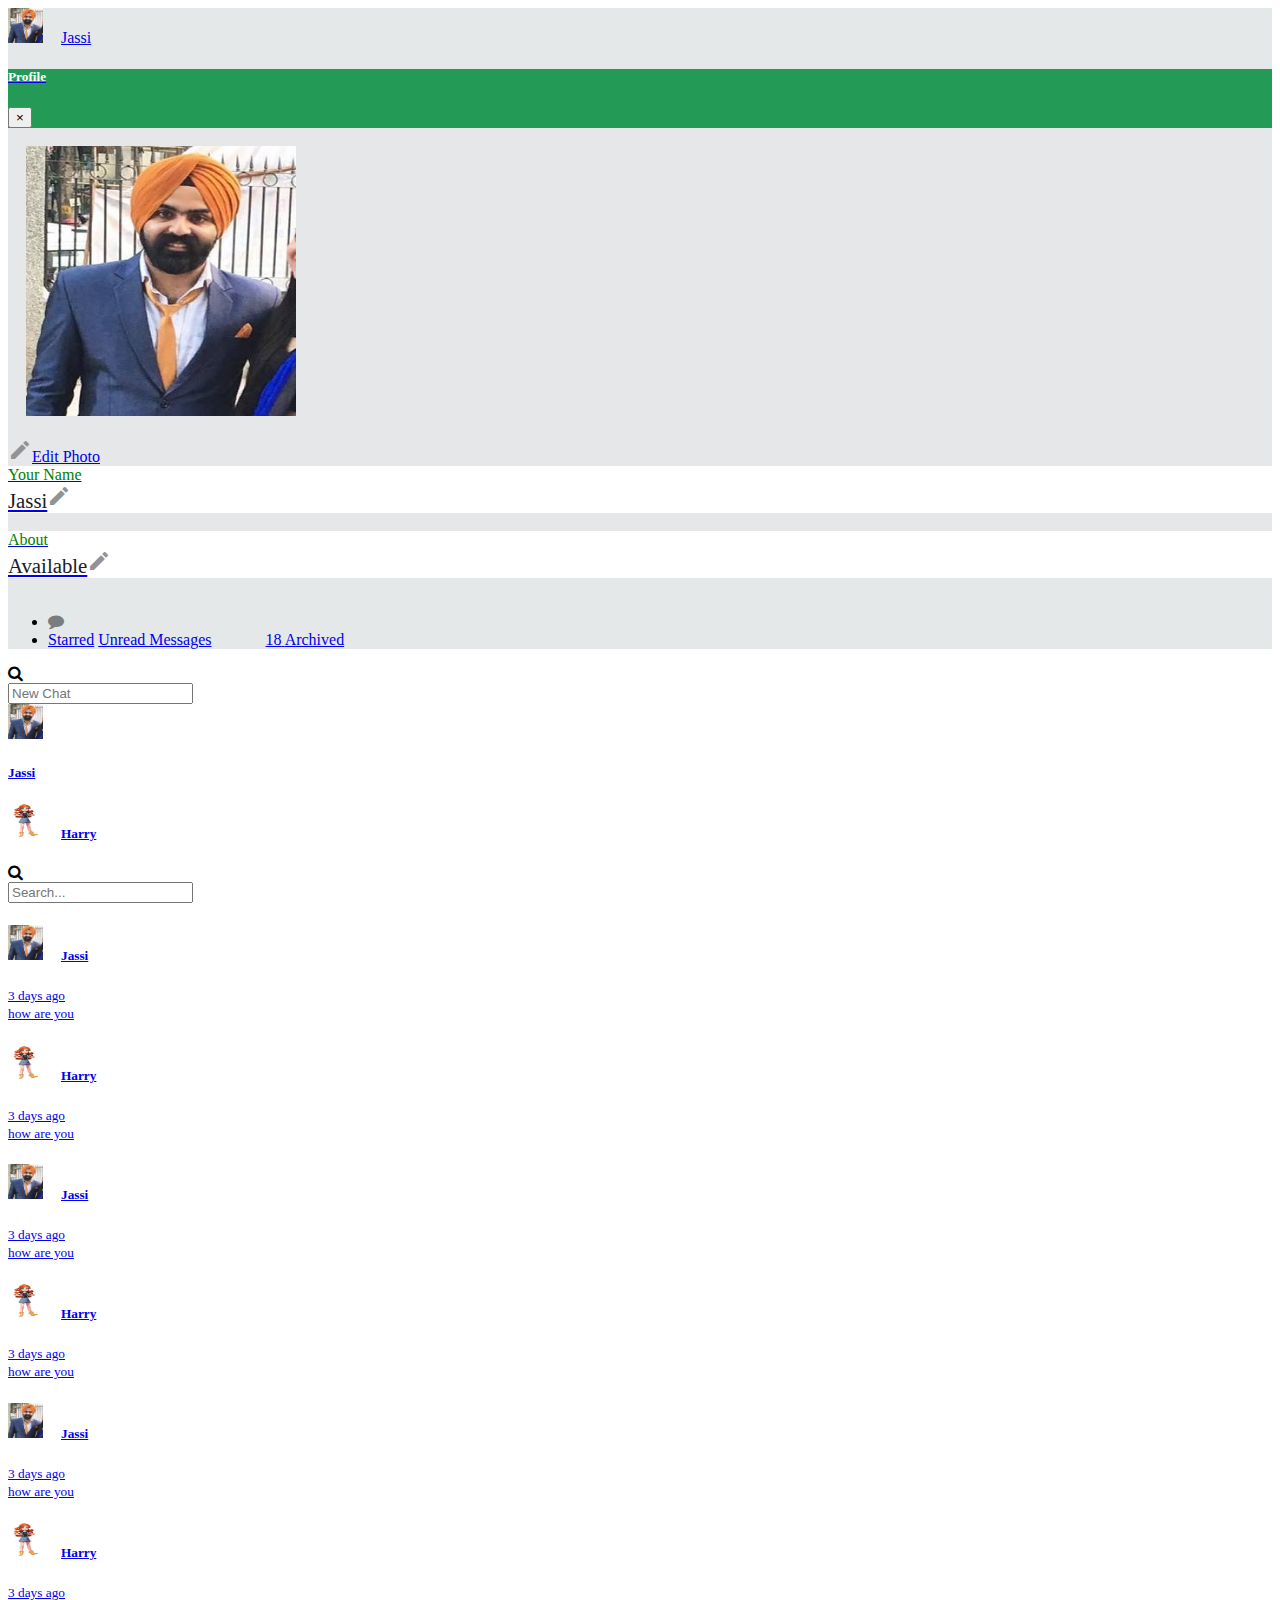
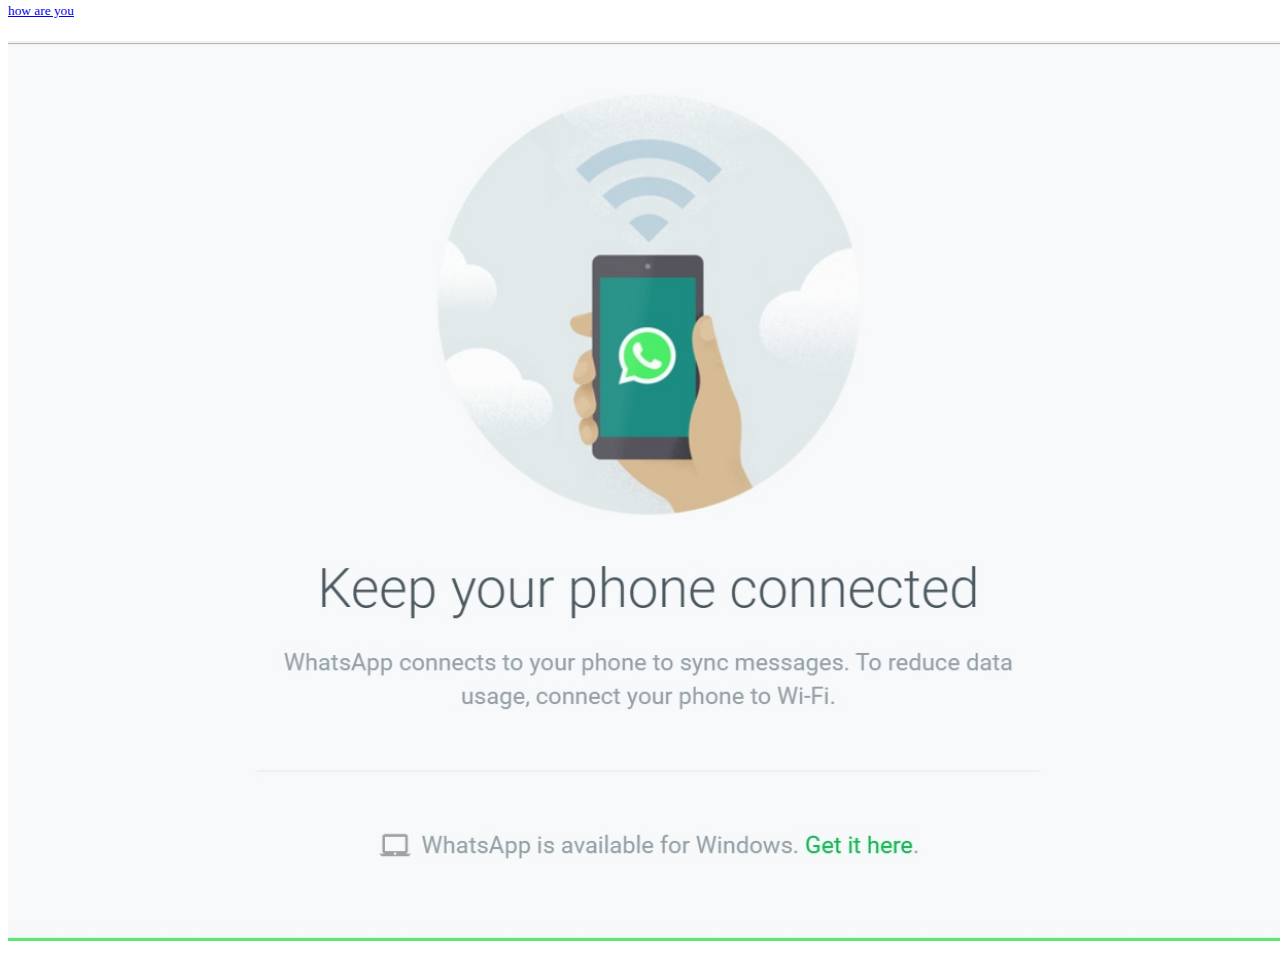
==== index.html @ 864ee84d "Final" ====
<!DOCTYPE html>
<html>
<head>
	<meta name="viewport" content="width=device-width, initial-scale=1.0, user-scalable=no">
	<title>WhatsApp</title>
	<link rel="stylesheet" href="index.css">
	<link rel="stylesheet" href="https://stackpath.bootstrapcdn.com/bootstrap/4.1.0/css/bootstrap.min.css" integrity="sha384-9gVQ4dYFwwWSjIDZnLEWnxCjeSWFphJiwGPXr1jddIhOegiu1FwO5qRGvFXOdJZ4" crossorigin="anonymous">
	<link rel="stylesheet" href="https://cdnjs.cloudflare.com/ajax/libs/font-awesome/4.7.0/css/font-awesome.min.css">
	<link href="https://fonts.googleapis.com/icon?family=Material+Icons" rel="stylesheet">

</head>
<body>

	<div class="container-fluid">
		<div class="row">
			<div class="col-lg-3 nopadding">
				<nav class="navbar">
					<a class="navbar-brand " href="#">
						<img src="Profile_picture.jpg" class="profile_image rounded-circle" alt="" data-toggle="modal" data-target="#exampleModal">Jassi
						<div class="modal fade" id="exampleModal" tabindex="-1" role="dialog" aria-labelledby="exampleModalLabel" aria-hidden="true">
							<div class="modal-dialog" role="document">
								<div class="modal-content" style="background-color: #E5E7E9">
									<div class="modal-header" style="background-color: #239B56 ">
										<h5 class="modal-title" id="exampleModalLabel" style="color: #FFFFFF ">Profile</h5>
										<button type="button" class="close" data-dismiss="modal" aria-label="Close">
											<span aria-hidden="true">&times;</span>
										</button>
									</div>
									<div class=" container d-flex justify-content-center"><img src="Profile_picture.jpg" class="profile_image_modal rounded-circle" alt=""></div>
									<div class=" d-flex justify-content-center" style="font-size: 16px"><i class="material-icons" style="color:#909497">mode_edit</i>Edit Photo</div>
									<div class="modal-body edit_profile">
										<div class="modal_body1">Your Name</div>
										<div class="modal_body2">Jassi<i class="material-icons d-flex justify-content-end" style="color:#909497">mode_edit</i></div>
									</div>
									<div class="modal-body edit_profile">
										<div class="modal_body1">About</div>
										<div class="modal_body2">Available<i class="material-icons d-flex justify-content-end" style="color:#909497">mode_edit</i></div>
									</div>
									
								</div>
							</div>
						</div>

						<ul class="nav justify-content-end">
							<li class="nav-item">
								<a href="#"><i class="fa fa-comment" data-toggle="collapse" href="#multiCollapseExample1" role="button" aria-expanded="false" aria-controls="multiCollapseExample1" aria-hidden="true" style="margin-top: 1.8vh;color: #797D7F  "></i>
								</a> 
							</li>
							<li class="nav-item dropdown">
								<a class="nav-link dropdown-toggle" style="color: #797D7F  " href="#" id="navbarDropdownMenuLink" data-toggle="dropdown" aria-haspopup="true" aria-expanded="false">
								</a>
								<div class="dropdown-menu dropdown-menu-right" aria-labelledby="navbarDropdownMenuLink">
									<a class="dropdown-item" href="#">Starred</a>
									<a class="dropdown-item" href="unread.html">Unread Messages<span class="badge badge-dark" style="margin-left: 6vh">18</span>     </a>
									<a class="dropdown-item" href="#">Archived</a>
								</div>
							</li>
						</ul>
					</a>
				</nav>
				
				<div class="collapse multi-collapse" id="multiCollapseExample1">
					<div class="input-group mb-3" style="top: 1.2vh">
						<div class="input-group-prepend">
							<span class="input-group-text" id="basic-addon1" style="background-color: #ffffff"><a class="fa fa-search"></a></span>
						</div>
						<input type="text" class="form-control" placeholder="New Chat" aria-label="Username" aria-describedby="basic-addon1">
					</div>
					<div class="card card-body">

						<div class="list-group">
							<!-- <a href="#" class="list-group-item chat-row"><img src="Profile_picture.jpg" class="profile_image rounded-circle" alt=""></a> -->
							<a href="chat.html" class="list-group-item list-group-item-action flex-column align-items-start active">
								<div class="d-flex w-100 justify-content-start">
									<img src="Profile_picture.jpg" class="profile_image rounded-circle" alt="">
									<h5 class="mb-1">Jassi</h5>
								</div>
							</a>
							<a href="#" class="list-group-item list-group-item-action flex-column align-items-start ">
								<div class="d-flex w-100 justify-content-between">
									<h5 class="mb-1"><img src="harry.jpg" class="profile_image rounded-circle" alt="">Harry</h5>
								</div>
							</a>
						</div>
					</div>
				</div>

				<div class="input-group mb-3" style="top: 1.2vh">
					<div class="input-group-prepend">
						<span class="input-group-text" id="basic-addon1" style="background-color: #ffffff"><a class="fa fa-search"></a></span>
					</div>
					<input type="text" class="form-control" placeholder="Search..." aria-label="Username" aria-describedby="basic-addon1">
				</div>
				<div class="list-group" id="scroll">
					<!-- <a href="#" class="list-group-item chat-row"><img src="Profile_picture.jpg" class="profile_image rounded-circle" alt=""></a> -->
					<a href="jassi.html" class="list-group-item list-group-item-action flex-column align-items-start ">
						<div class="d-flex w-100 justify-content-between">
							<h5 class="mb-1"><img src="Profile_picture.jpg" class="profile_image rounded-circle" alt="">Jassi</h5>
							<small>3 days ago</small>
						</div>
						<small>how are you</small>
					</a>
					<a href="harry.html" class="list-group-item list-group-item-action flex-column align-items-start active">
						<div class="d-flex w-100 justify-content-between">
							<h5 class="mb-1"><img src="harry.jpg" class="profile_image rounded-circle" alt="">Harry</h5>
							<small>3 days ago</small>
						</div>
						<small>how are you</small>
					</a>
					<a href="jassi.html" class="list-group-item list-group-item-action flex-column align-items-start">
						<div class="d-flex w-100 justify-content-between">
							<h5 class="mb-1"><img src="Profile_picture.jpg" class="profile_image rounded-circle" alt="">Jassi</h5>
							<small>3 days ago</small>
						</div>
						<small>how are you</small>
					</a>
					<a href="harry.html" class="list-group-item list-group-item-action flex-column align-items-start">
						<div class="d-flex w-100 justify-content-between">
							<h5 class="mb-1"><img src="harry.jpg" class="profile_image rounded-circle" alt="">Harry</h5>
							<small>3 days ago</small>
						</div>
						<small>how are you</small>
					</a>
					<a href="jassi.html" class="list-group-item list-group-item-action flex-column align-items-start">
						<div class="d-flex w-100 justify-content-between">
							<h5 class="mb-1"><img src="Profile_picture.jpg" class="profile_image rounded-circle" alt="">Jassi</h5>
							<small>3 days ago</small>
						</div>
						<small>how are you</small>
					</a>
					<a href="harry.html" class="list-group-item list-group-item-action flex-column align-items-start">
						<div class="d-flex w-100 justify-content-between">
							<h5 class="mb-1"><img src="harry.jpg" class="profile_image rounded-circle" alt="">Harry</h5>
							<small>3 days ago</small>
						</div>
						<small>how are you</small>
					</a>
					<a href="jassi.html" class="list-group-item list-group-item-action flex-column align-items-start">
						<div class="d-flex w-100 justify-content-between">
							<h5 class="mb-1"><img src="Profile_picture.jpg" class="profile_image rounded-circle" alt="">Jassi</h5>
							<small>3 days ago</small>
						</div>
						<small>how are you</small>
					</a>
					<a href="harry.html" class="list-group-item list-group-item-action flex-column align-items-start">
						<div class="d-flex w-100 justify-content-between">
							<h5 class="mb-1"><img src="harry.jpg" class="profile_image rounded-circle" alt="">Harry</h5>
							<small>3 days ago</small>
						</div>
						<small>how are you</small>
					</a>
				</div>	
			</div>		
			<div class="col-lg-9 nopadding d-none d-lg-block">
				<img src="full_image.jpg" class="img-fluid" alt="" id="w_image">
				

			</div>



		</div>
	</div>



	<script src="https://code.jquery.com/jquery-3.3.1.slim.min.js" integrity="sha384-q8i/X+965DzO0rT7abK41JStQIAqVgRVzpbzo5smXKp4YfRvH+8abtTE1Pi6jizo" crossorigin="anonymous"></script>
	<script src="https://cdnjs.cloudflare.com/ajax/libs/popper.js/1.14.0/umd/popper.min.js" integrity="sha384-cs/chFZiN24E4KMATLdqdvsezGxaGsi4hLGOzlXwp5UZB1LY//20VyM2taTB4QvJ" crossorigin="anonymous"></script>
	<script src="https://stackpath.bootstrapcdn.com/bootstrap/4.1.0/js/bootstrap.min.js" integrity="sha384-uefMccjFJAIv6A+rW+L4AHf99KvxDjWSu1z9VI8SKNVmz4sk7buKt/6v9KI65qnm" crossorigin="anonymous"></script>

	<script>

		$('#multiCollapseExample1').on('shown.bs.collapse', function () {
			document.getElementById("w_image").style.height = "140vh";
			document.getElementById("scroll").style.height = "87vh";
		})

		$('#multiCollapseExample1').on('hidden.bs.collapse', function () {
			document.getElementById("w_image").style.height = "100vh";
			document.getElementById("scroll").style.height = "82vh";
		})

	</script>
</body>
</html>
---- index.css ----
/*  .body{
	overflow-x: hidden;
} */
.profile_image{
	height: 35px;
	width: 35px;
	margin-right: 2vh;
}
.profile_image_modal{
	height: 30vh;
	width: 30vh;
	margin-right: 2vh;
	margin: 2vh
}

.edit_profile{
	border: thin;
	background-color: #ffffff;
	border-color: #17202A;
	margin-bottom: 2vh
}
.modal_body1{
	font-size: 1rem;
	color: green;
}
.modal_body2{
	font-size: 1.3rem;
	color: #17202A ;
	font-weight: 300;
}
.navbar{
	background-color: #E5E8E8;
}
.nopadding {
   padding: 0 !important;
   margin: 0 !important;
}
.chat-row{
	height: 15vh;
}
#scroll{
	height: 82vh;
	overflow-y: scroll;
}
::-webkit-scrollbar {
    width: 3px;
}

/* Handle */
::-webkit-scrollbar-thumb {
    background: #888; 
}

/* Handle on hover */
::-webkit-scrollbar-thumb:hover {
    background: #555; 
}

.chat_row{
	background-color: #ffffff;
	width: 30%;
	margin-top: 1vh;
	margin-left: 5vw;
	padding: 0.3vh;
}
.chat_row1{
	background-color: #D5F5E3  ;
	width: 30%;
	margin-top: 2vh;
	margin-left: 50vw;
	padding: 0.3vh;
	margin-bottom: 1vh;
}
.time{
    color: #aaa;
    font-size: 0.6rem;
}
#chat_window{
	background-color: #ABB2B9  ;
	height: 90vh;
	overflow-y: scroll;
}
.footer {
  position: absolute;
  bottom: 0;
  width: 100%;
  height: 60px;
  line-height: 60px;
  background-color:#E5E8E8; 
  }
  
#w_image{height: 100vh; width: 100vw}

button:focus {
    outline: 0 !important;
}

.back{
	border: none; 
	background-color:#E5E8E8;
	padding: 0;
	cursor: pointer;
}
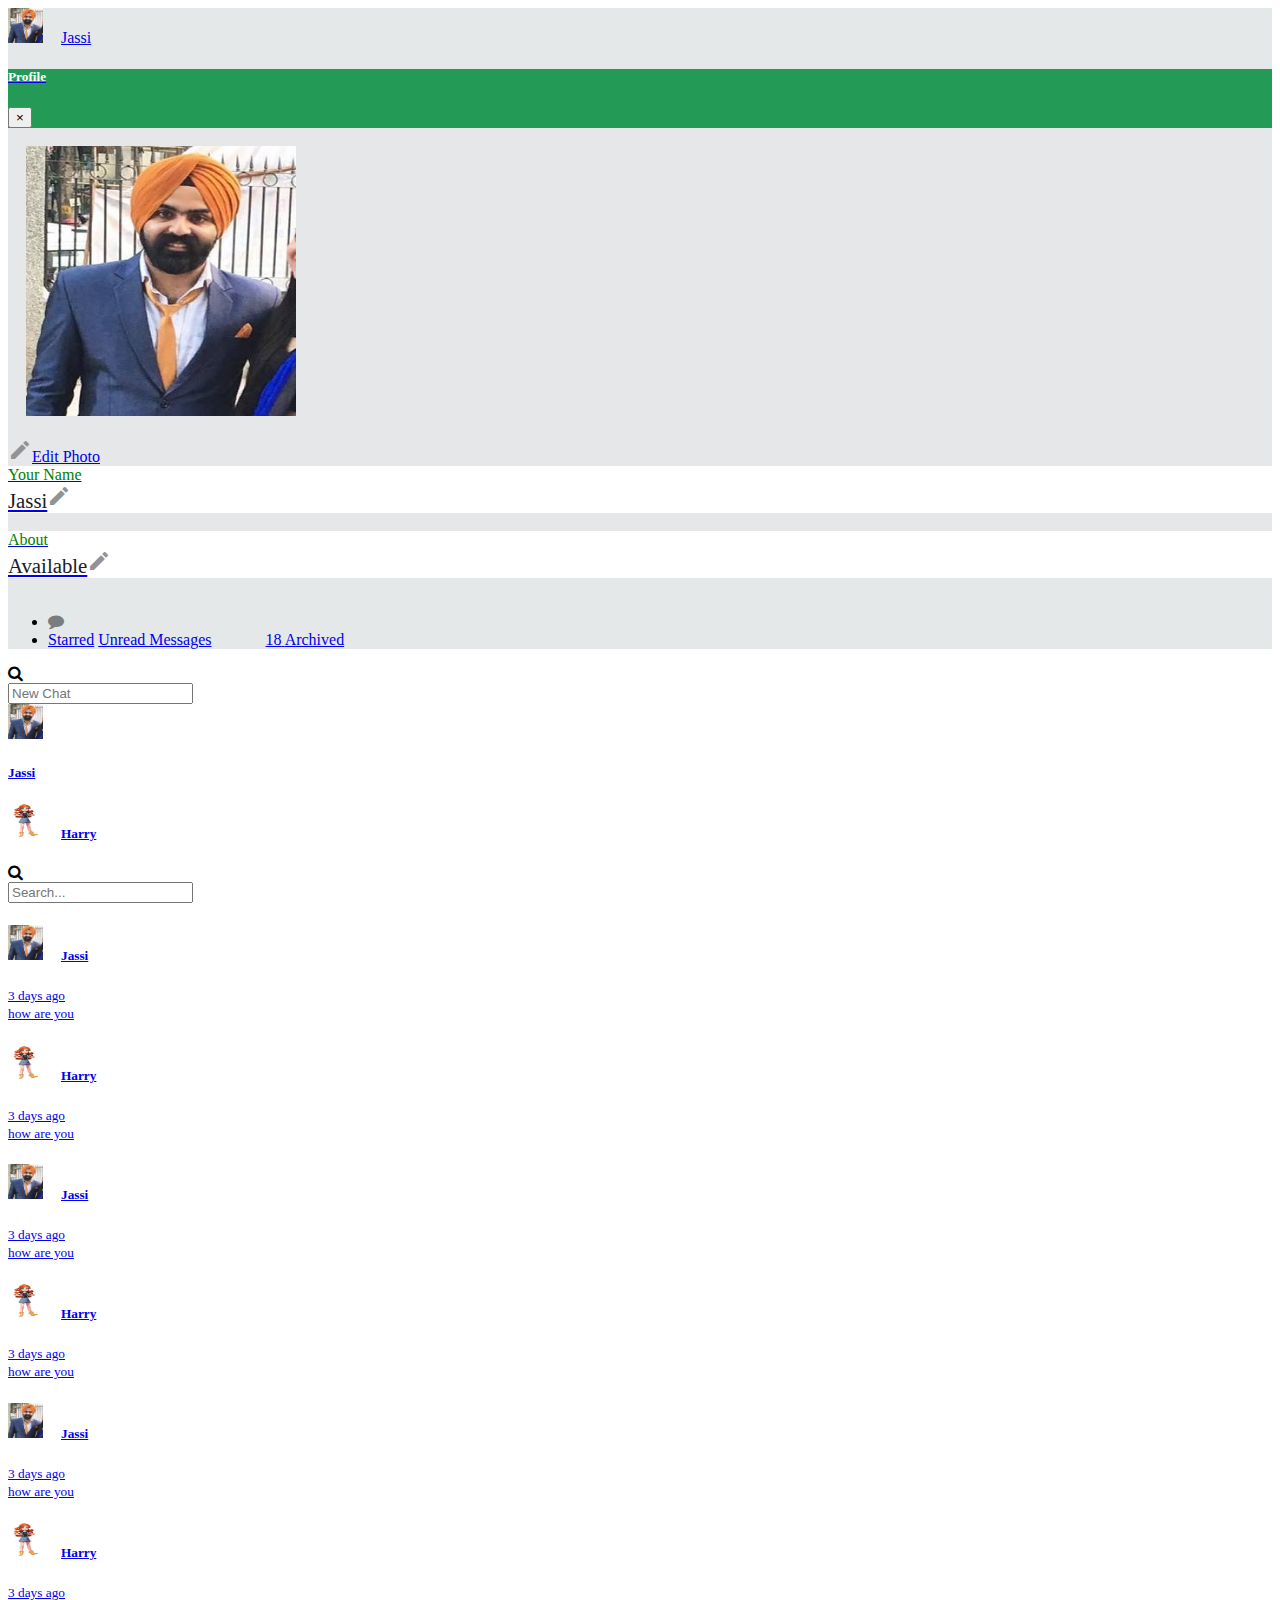
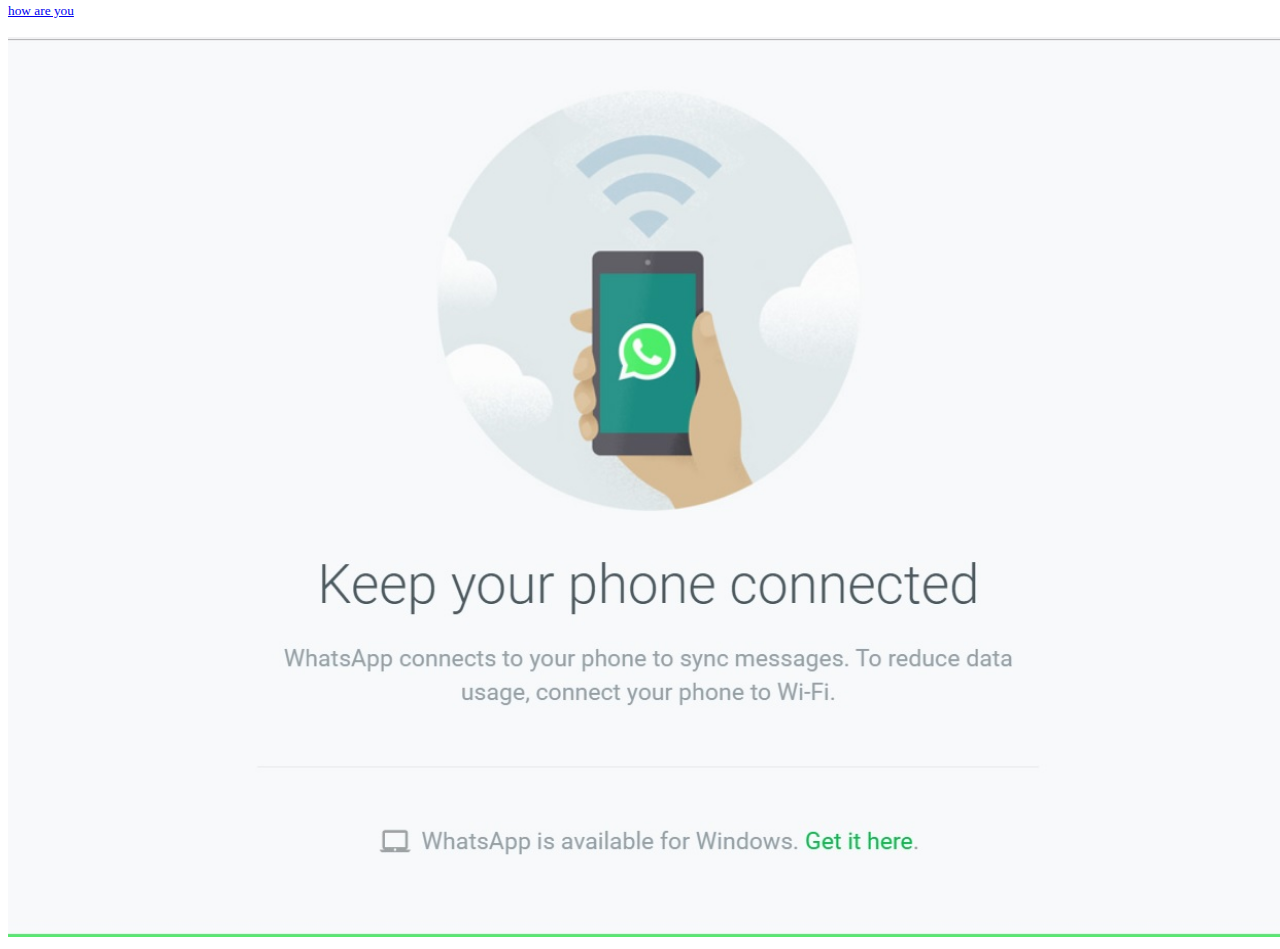
==== commit bd5c18ee: "Final" ====
--- a/index.html
+++ b/index.html
@@ -177,7 +177,7 @@
 
 		$('#multiCollapseExample1').on('hidden.bs.collapse', function () {
 			document.getElementById("w_image").style.height = "100vh";
-			document.getElementById("scroll").style.height = "82vh";
+			document.getElementById("scroll").style.height = "81.5vh";
 		})
 
 	</script>
--- a/index.css
+++ b/index.css
@@ -39,7 +39,7 @@
 	height: 15vh;
 }
 #scroll{
-	height: 82vh;
+	height: 81.5vh;
 	overflow-y: scroll;
 }
 ::-webkit-scrollbar {
